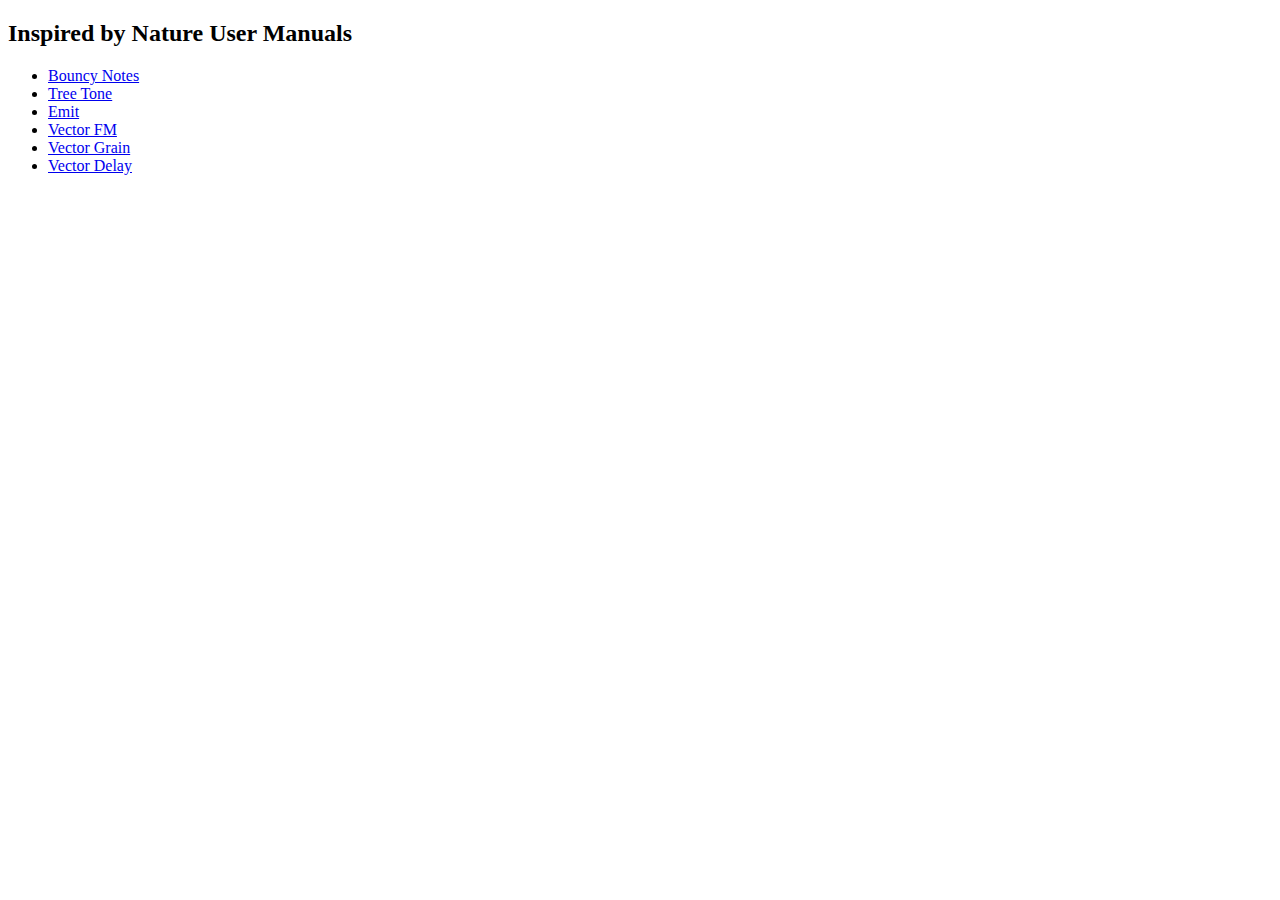
==== inspiredbynature_manuals/index.html @ 4154e32b "Added user manuals page" ====
<!doctype html>


<html>
	
	<head>
		<title>Inspired by Nature Manuals</title>
	</head>

	<body>
		<div>
			<h2>Inspired by Nature User Manuals</h2>
			<ul>
				<li><a href="./Bouncy Notes User Manual.pdf">Bouncy Notes</a></li>
				<li><a href="./Tree Tone User Manual.pdf">Tree Tone</a></li>
				<li><a href="./Emit User Manual.pdf">Emit</a></li>
				<li><a href="./Vector FM User Manual.pdf">Vector FM</a></li>
				<li><a href="./Vector Grain User Manual.pdf">Vector Grain</a></li>
				<li><a href="./Vector Delay User Manual.pdf">Vector Delay</a></li>
			</ul>
		</div>
	</body>

</html>
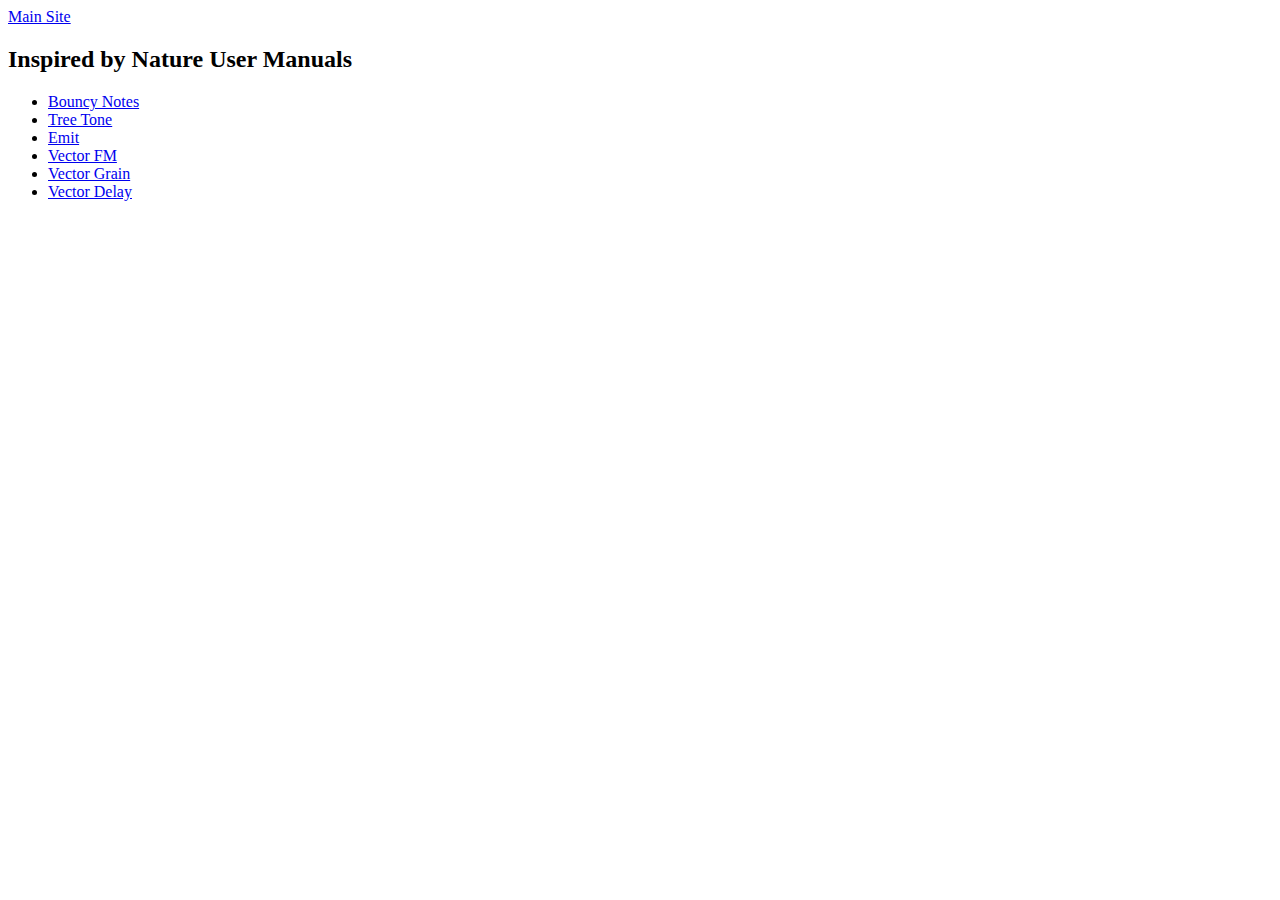
==== commit ad6542f5: "Update index.html" ====
--- a/inspiredbynature_manuals/index.html
+++ b/inspiredbynature_manuals/index.html
@@ -9,6 +9,7 @@
 
 	<body>
 		<div>
+			<a href="https://dillonbastan.com/">Main Site</a>
 			<h2>Inspired by Nature User Manuals</h2>
 			<ul>
 				<li><a href="./Bouncy Notes User Manual.pdf">Bouncy Notes</a></li>
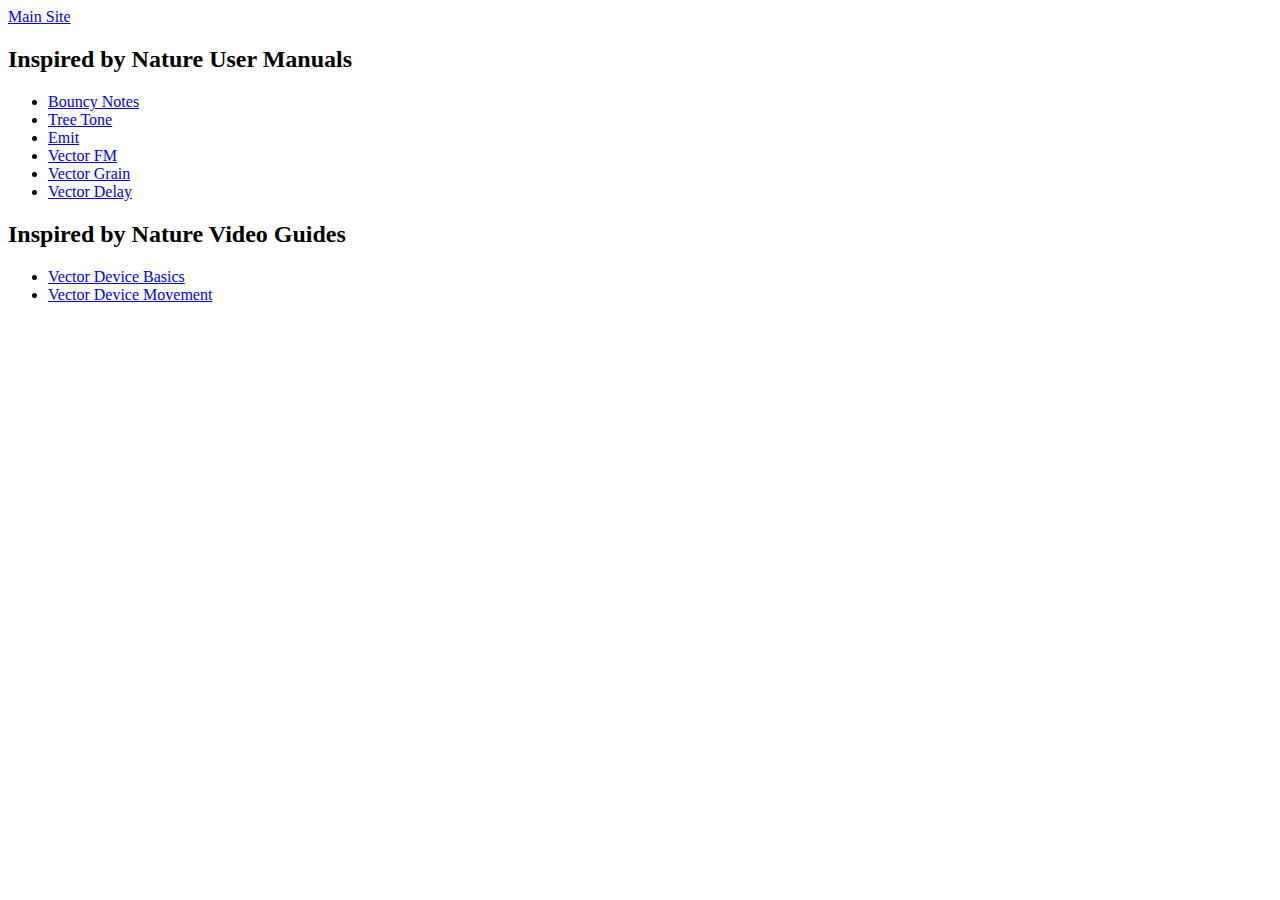
==== commit 3c4c6b79: "Update index.html" ====
--- a/inspiredbynature_manuals/index.html
+++ b/inspiredbynature_manuals/index.html
@@ -19,6 +19,11 @@
 				<li><a href="./Vector Grain User Manual.pdf">Vector Grain</a></li>
 				<li><a href="./Vector Delay User Manual.pdf">Vector Delay</a></li>
 			</ul>
+			<h2>Inspired by Nature Video Guides</h2>
+			<ul>
+				<li><a href="https://www.youtube.com/watch?v=a5pu82LEXWA">Vector Device Basics</a></li>
+				<li><a href="https://www.youtube.com/watch?v=1fX_3PfC4lU">Vector Device Movement</a></li>
+			</ul>
 		</div>
 	</body>
 
